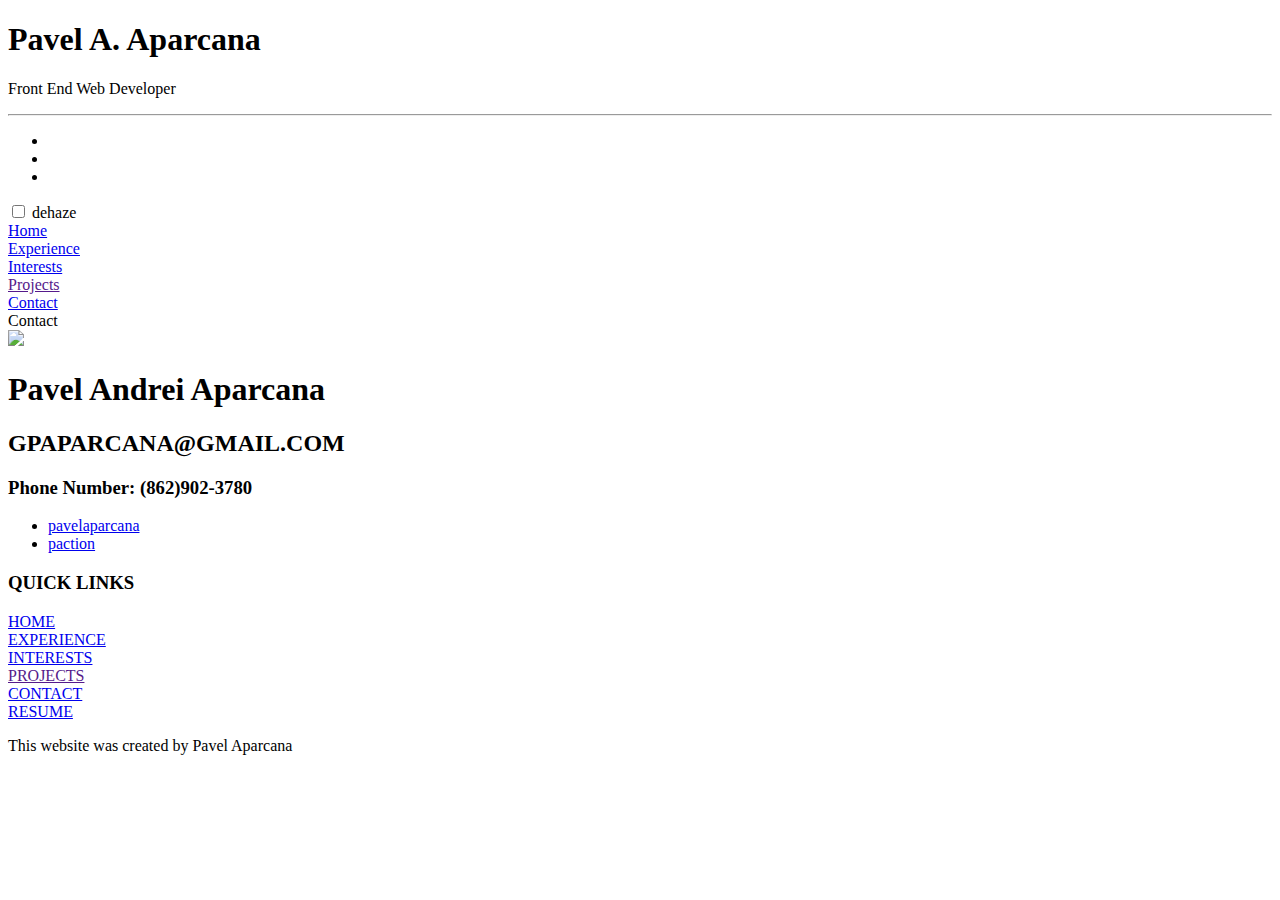
==== contact.html @ ac8c266e "home" ====
<!DOCTYPE html>
<html lang="en" >

<head>
  <meta charset="UTF-8">
  <title>Template</title>
  
  <meta name="viewport" content="width=device-width, initial-scale=1.0">
  
      <link rel="stylesheet" href="css/contact.css">

  
</head>
<link rel="shortcut icon" href="images/logo_inverted.png">
<body>
  <div class="grayBackground"></div>
  <div class="fixedBackground" id="container">
    <!-- this line starts with the top header with the name and the quick contact links -->
    <div class="header-background"></div>
    <div class="header"> 
      <h1 class="name">Pavel A. Aparcana</h1>
      <p>Front End Web Developer</p>
      <hr>
      <!-- quick contact ae the linked in, resume, contact me page. -->
      <ul class="quickContact">
        <li>
          <a href="https://www.linkedin.com/in/pavel-aparcana" class="fab fa-linkedin"target="_blank" ></a>
        </li>
        <!-- need to learn how to attach a file for users to download/view resume -->
        <li>
          <a src="images/resume.pdf" class="fas fa-file-alt"></a>
        </li>
        <li>
          <!-- this will lead to the contact page -->
          <a href="contact.html" target="_blank" class="fas fa-envelope-square"></a>
        </li>
      </ul>
    </div>
    <div class="menu">
	    <input type="checkbox" id="nav" />
	    <label for="nav" class="material-icons">dehaze</label>

	     <div class="page-menu">
	      	<li>
	          <a href="index.html">Home</a>
	        </li>
	        <li>
	          <a href="experience.html">Experience</a>
	        </li>
	        <li>
	          <a href="interests.html">Interests</a>
	        </li>
	        <li>
	          <a href="">Projects</a>
	        </li>
	        <li>
	          <a href="contact.html">Contact</a>
	        </li>
	    </div>
	  </div>
    <!-- title of the page. ex: expeience, interests projects etc. -->
    <div class="page-title">Contact</div>

    <div class="contactData">
      <div class="contact-pic">
        <img src="images/ContactMe2.png">
      </div>
      <div class="contact-text">
        <h1>Pavel Andrei Aparcana</h1>
        <h2>GPAPARCANA@GMAIL.COM</h2>
        <h3>Phone Number: (862)902-3780</h3>
      </div>
      <ul class="socialContact">
        <li>
          <a href="https://twitter.com/PavelAparcana" class="fab fa-twitter"target="_blank" >pavelaparcana</a>
        </li>
        <!-- need to learn how to attach a file for users to download/view resume -->
        <li>
          <a href="https://www.youtube.com/channel/UCSX5EecTV19BqQDjYIGa5Ug?view_as=subscriber" class="fab fa-youtube" target="_blank">paction</a>
        </li>
      </ul>
    </div>





    <div class="footer-background"></div>
    <div class="footer">
       <div class="quickLinks">
         <h3>QUICK LINKS</h3>
         <li>
           <a href="index.html">HOME</a>
         </li>
         <li>
           <a href="experience.html">EXPERIENCE</a>
         </li>
         <li>
           <a href="interests.html">INTERESTS</a>
         </li>
         <li>
           <a href="">PROJECTS</a>
         </li>
         <li>
           <a href="contact.html">CONTACT</a>
         </li>
         <li>
           <a href="images/resume.pdf" target="_blank">RESUME</a>
         </li>
       </div>
    <div class="signature">
        <p>This website was created by Pavel Aparcana</p>
    </div>
  </div>
  </div>

<script src='https://cdnjs.cloudflare.com/ajax/libs/jquery/3.3.1/jquery.min.js'></script>

  

    <script  src="js/contact.js"></script>


</body>

</html>
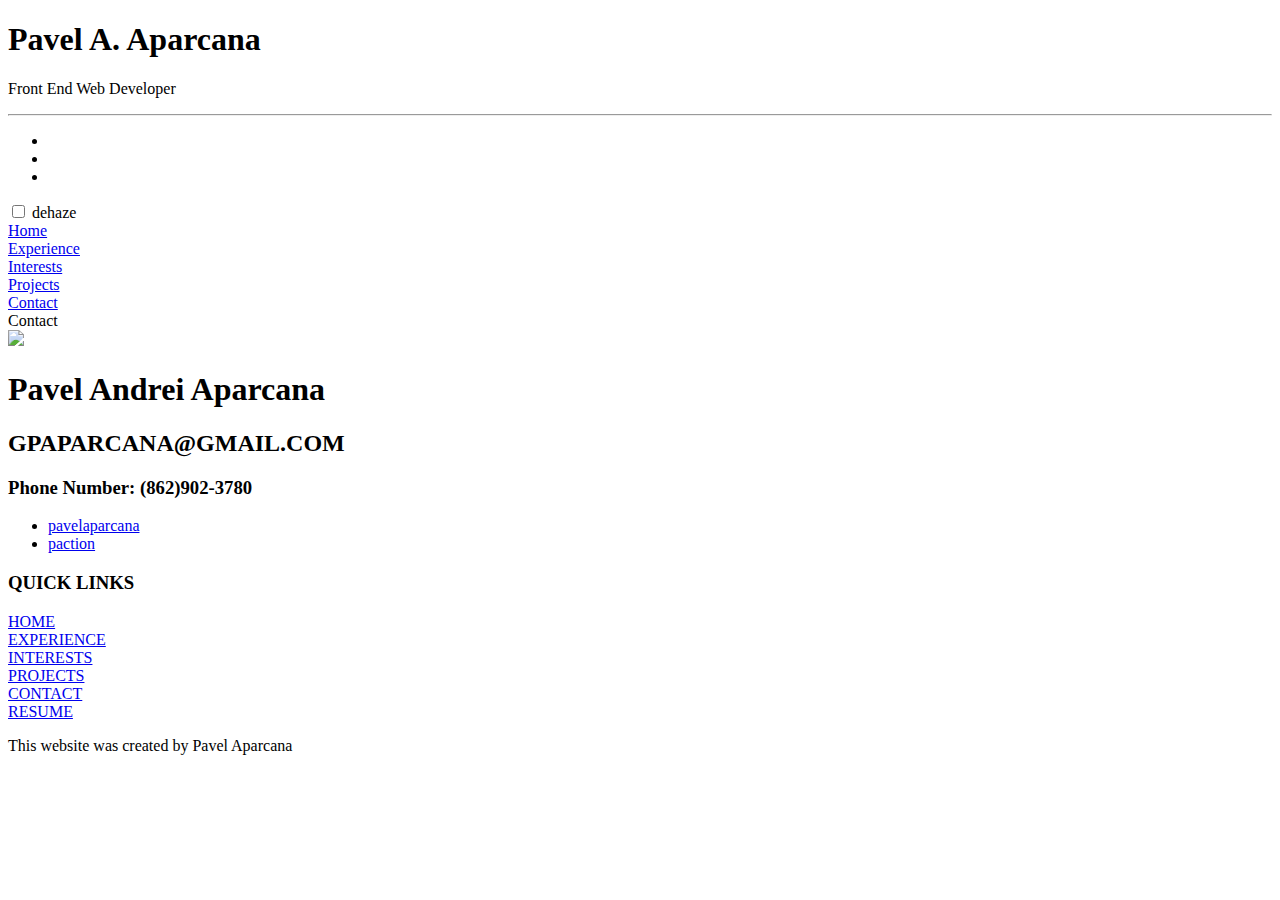
==== commit 8eb0ec9d: "contact pop-up" ====
--- a/contact.html
+++ b/contact.html
@@ -24,15 +24,15 @@
       <!-- quick contact ae the linked in, resume, contact me page. -->
       <ul class="quickContact">
         <li>
-          <a href="https://www.linkedin.com/in/pavel-aparcana" class="fab fa-linkedin"target="_blank" ></a>
+          <a href="https://www.linkedin.com/in/pavel-aparcana" class="fab fa-linkedin" target="_blank" title="LinkedIn" ></a>
         </li>
         <!-- need to learn how to attach a file for users to download/view resume -->
         <li>
-          <a src="images/resume.pdf" class="fas fa-file-alt"></a>
+          <a href="images/resume.pdf" class="fas fa-file-alt" target="_blank" title="Resume"></a>
         </li>
         <li>
           <!-- this will lead to the contact page -->
-          <a href="contact.html" target="_blank" class="fas fa-envelope-square"></a>
+          <a href="contact.html" class="fas fa-envelope-square" title="Contact Me"></a>
         </li>
       </ul>
     </div>
@@ -51,7 +51,7 @@
 	          <a href="interests.html">Interests</a>
 	        </li>
 	        <li>
-	          <a href="">Projects</a>
+	          <a href="template.html">Projects</a>
 	        </li>
 	        <li>
 	          <a href="contact.html">Contact</a>
@@ -99,7 +99,7 @@
            <a href="interests.html">INTERESTS</a>
          </li>
          <li>
-           <a href="">PROJECTS</a>
+           <a href="template.html">PROJECTS</a>
          </li>
          <li>
            <a href="contact.html">CONTACT</a>
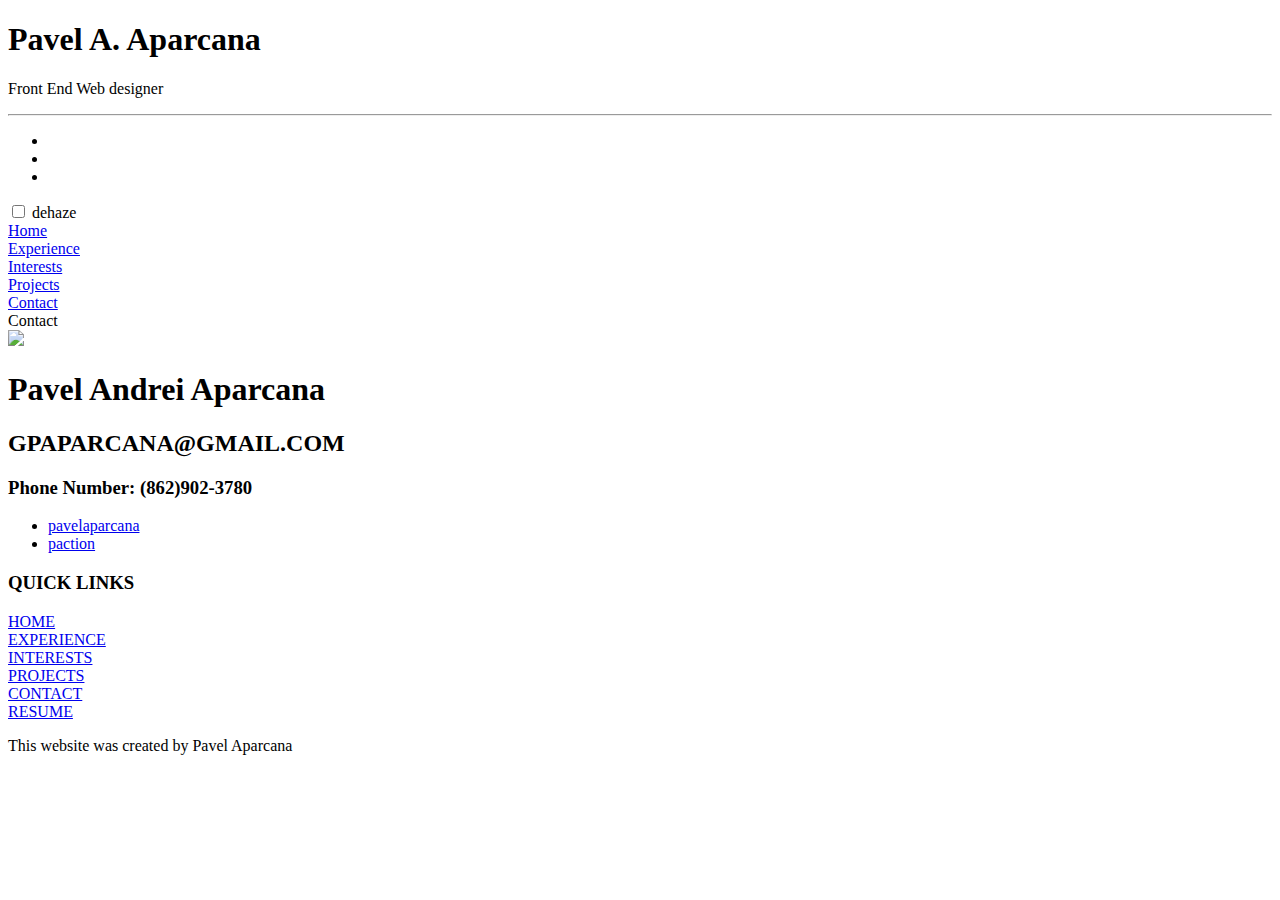
==== commit 5818addc: "switch to designer" ====
--- a/contact.html
+++ b/contact.html
@@ -19,7 +19,7 @@
     <div class="header-background"></div>
     <div class="header"> 
       <h1 class="name">Pavel A. Aparcana</h1>
-      <p>Front End Web Developer</p>
+      <p>Front End Web designer</p>
       <hr>
       <!-- quick contact ae the linked in, resume, contact me page. -->
       <ul class="quickContact">
@@ -51,7 +51,7 @@
 	          <a href="interests.html">Interests</a>
 	        </li>
 	        <li>
-	          <a href="template.html">Projects</a>
+	          <a href="projects.html">Projects</a>
 	        </li>
 	        <li>
 	          <a href="contact.html">Contact</a>
@@ -99,7 +99,7 @@
            <a href="interests.html">INTERESTS</a>
          </li>
          <li>
-           <a href="template.html">PROJECTS</a>
+           <a href="projects.html">PROJECTS</a>
          </li>
          <li>
            <a href="contact.html">CONTACT</a>
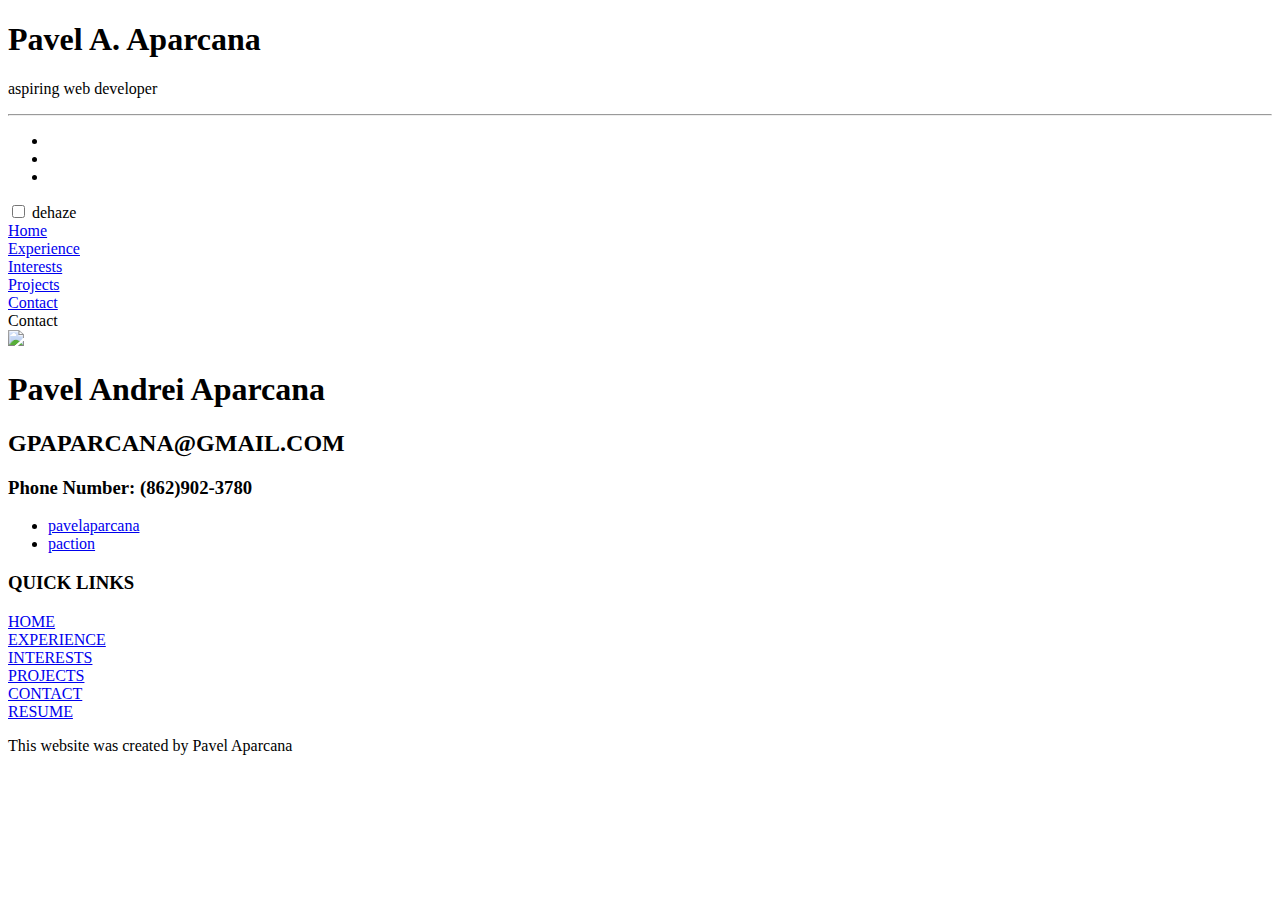
==== commit 73e01a40: "Self title update" ====
--- a/contact.html
+++ b/contact.html
@@ -3,13 +3,13 @@
 
 <head>
   <meta charset="UTF-8">
-  <title>Template</title>
-  
+  <title>Contact Me</title>
+
   <meta name="viewport" content="width=device-width, initial-scale=1.0">
-  
+
       <link rel="stylesheet" href="css/contact.css">
 
-  
+
 </head>
 <link rel="shortcut icon" href="images/logo_inverted.png">
 <body>
@@ -17,9 +17,9 @@
   <div class="fixedBackground" id="container">
     <!-- this line starts with the top header with the name and the quick contact links -->
     <div class="header-background"></div>
-    <div class="header"> 
+    <div class="header">
       <h1 class="name">Pavel A. Aparcana</h1>
-      <p>Front End Web designer</p>
+      <p>aspiring web developer</p>
       <hr>
       <!-- quick contact ae the linked in, resume, contact me page. -->
       <ul class="quickContact">
@@ -116,7 +116,7 @@
 
 <script src='https://cdnjs.cloudflare.com/ajax/libs/jquery/3.3.1/jquery.min.js'></script>
 
-  
+
 
     <script  src="js/contact.js"></script>
 
